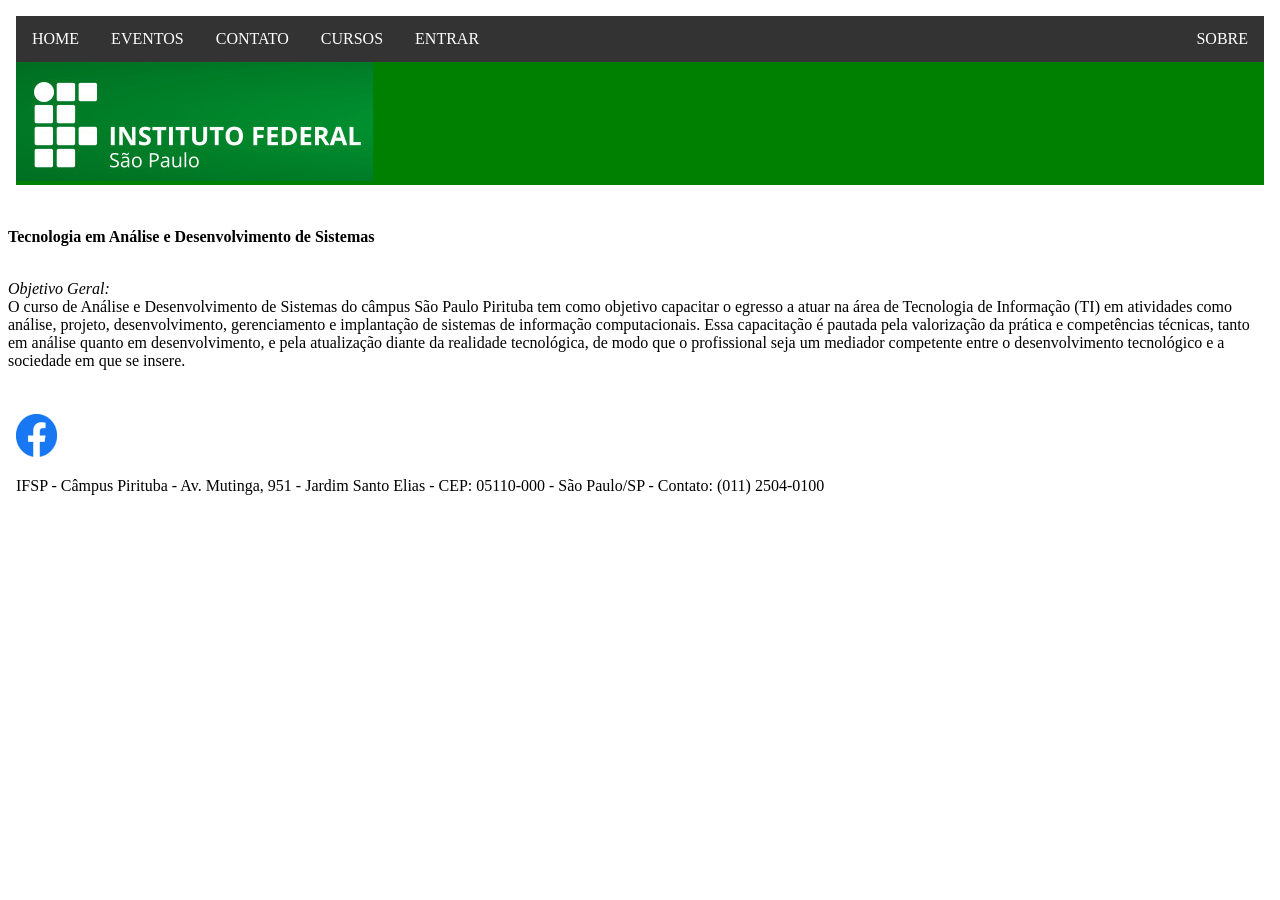
==== ads.html @ 96a00633 "Add files via upload" ====
<!DOCTYPE html>
<html>
<head>
<meta charset="UTF-8">
<title>ADS - IFSP - Pirituba</title>
<script src="js/disabling.js"></script>
</head>
<body>

<header id="cabecalho"> <!-- Indica o cabeçalho do nosso documento-->
  <nav>
    <object width="100%" height="200px" data="menu.html"></object>
  </nav> 
  
</header>

<main>
  <p><strong>Tecnologia em Análise e Desenvolvimento de Sistemas</strong></p>
  <br>
  <em>Objetivo Geral:</em>
  <br>
  O curso de Análise e Desenvolvimento de Sistemas do câmpus São Paulo Pirituba tem como objetivo capacitar o egresso a atuar na área de Tecnologia de Informação (TI) em atividades como análise, projeto, desenvolvimento, gerenciamento e implantação de sistemas de informação computacionais. Essa capacitação é pautada pela valorização da prática e competências técnicas, tanto em análise quanto em desenvolvimento, e pela atualização diante da realidade tecnológica, de modo que o profissional seja um mediador competente entre o desenvolvimento tecnológico e a sociedade em que se insere.
</main>

<footer>     
  <object width="100%" height="200px" data="rodape.html"></object>
</footer>





</body>
</html>
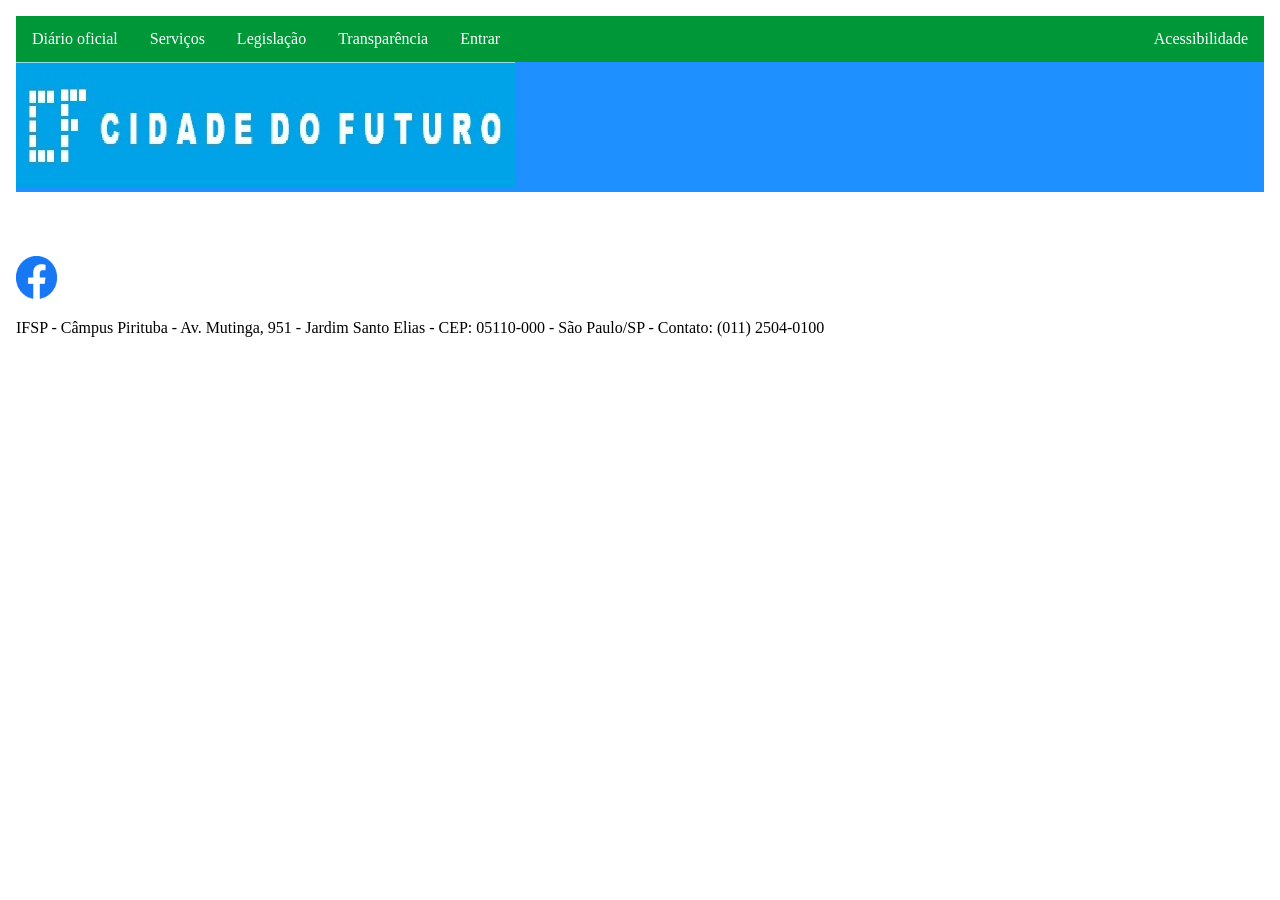
==== commit f757a55a: "Change page title and clean up content Updated title and removed course description." ====
--- a/ads.html
+++ b/ads.html
@@ -2,33 +2,24 @@
 <html>
 <head>
 <meta charset="UTF-8">
-<title>ADS - IFSP - Pirituba</title>
+<title>Cidade do Futuro</title>
 <script src="js/disabling.js"></script>
 </head>
+  
 <body>
-
 <header id="cabecalho"> <!-- Indica o cabeçalho do nosso documento-->
   <nav>
     <object width="100%" height="200px" data="menu.html"></object>
   </nav> 
-  
 </header>
 
 <main>
-  <p><strong>Tecnologia em Análise e Desenvolvimento de Sistemas</strong></p>
-  <br>
-  <em>Objetivo Geral:</em>
-  <br>
-  O curso de Análise e Desenvolvimento de Sistemas do câmpus São Paulo Pirituba tem como objetivo capacitar o egresso a atuar na área de Tecnologia de Informação (TI) em atividades como análise, projeto, desenvolvimento, gerenciamento e implantação de sistemas de informação computacionais. Essa capacitação é pautada pela valorização da prática e competências técnicas, tanto em análise quanto em desenvolvimento, e pela atualização diante da realidade tecnológica, de modo que o profissional seja um mediador competente entre o desenvolvimento tecnológico e a sociedade em que se insere.
+
 </main>
-
+  
 <footer>     
   <object width="100%" height="200px" data="rodape.html"></object>
 </footer>
 
-
-
-
-
 </body>
-</html>+</html>
